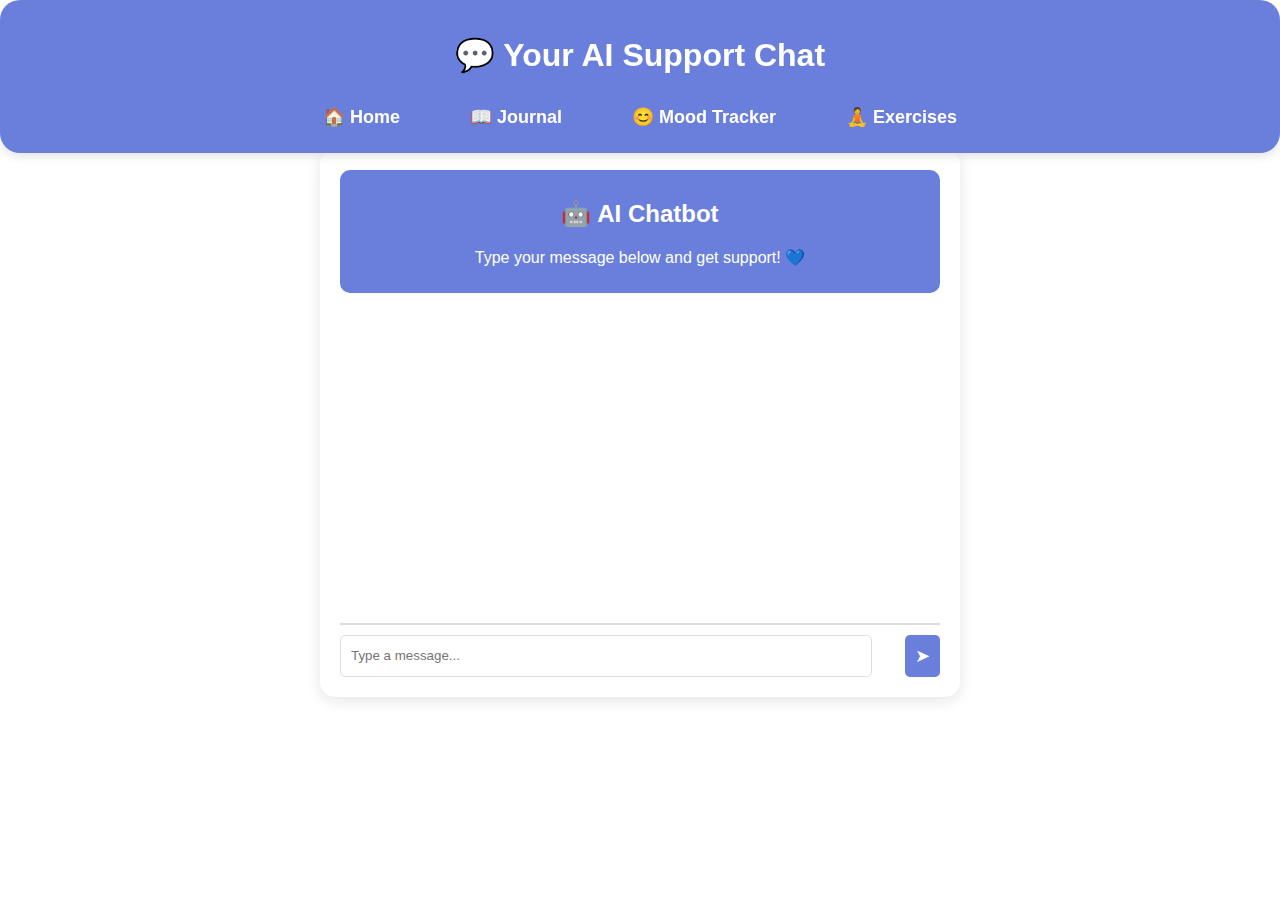
==== chat.html @ 00f3a8a5 "cambios los archivos" ====
<!DOCTYPE html>
<html lang="en">
<head>
    <meta charset="UTF-8">
    <meta name="viewport" content="width=device-width, initial-scale=1.0">
    <title>AI Chatbot</title>
    <link rel="stylesheet" href="chat.css">
</head>   
 <body style="background: url('imsges/back.zip');">


    <header>
        <h1>💬 Your AI Support Chat</h1>
        <nav>
            <a href="index.html">🏠 Home</a>
            <a href="journal.html">📖 Journal</a>
            <a href="mood.html">😊 Mood Tracker</a>
            <a href="exercises.html">🧘 Exercises</a>
        </nav>
    </header>


    <main>
        <div class="chat-container">
            <div class="chat-header"> 
                <h2>🤖 AI Chatbot</h2>
                <p>Type your message below and get support! 💙</p>
            </div>
            
            <div class="chat-box" id="chat-box"></div>

            <div class="chat-input">
                <input type="text" id="user-input" placeholder="Type a message..." />
                <button onclick="sendMessage()">➤</button>
            </div>
        </div>
    </main>

    <script src="chat.js"></script>

</body>
</html>
---- chat.css ----
body {
    font-family: Arial, sans-serif;
    background: #FAF9F6;
    text-align: center;
    padding-top: 70px;
}
/* Minimal & Clean Theme */
body {
    font-family: Arial, sans-serif;
    background-color: #FAF9F6; /* Off White */
    color: #3D3D3D; /* Dark Gray Text */
    text-align: center;
    margin: 0;
    padding: 0;
}

body {
    font-family: 'Arial', sans-serif;
    background: url('imsges/');
    background-size: cover;
    background-position: center;
    background-attachment: fixed;
    text-align: center;
    padding-top: 70px;
}

header {
    position: fixed;
    top: 0;
    left: 0;
    width: 100%;
    background-color: #6A7FDB; 
    padding: 15px 0;
    text-align: center;
    color: white;
    z-index: 1000;
    box-shadow: 0px 4px 10px rgba(0, 0, 0, 0.1);
    border-radius: 20px;
}

nav {
    display: flex;
    justify-content: center;
    gap: 20px;
}

nav a {
    color: white;
    text-decoration: none;
    font-size: 18px;
    font-weight: bold;
    padding: 10px;
}

nav a:hover {
    text-decoration: underline;
}

body {
    padding-top: 70px;
}


nav a{
    color: white;
    text-decoration: none;
    margin: 0 15px;
    font-size: 18px;
    font-weight: bold;
}

nav a:hover{
    text-decoration: underline;
}

/* Chatbot Container */
.chat-container {
    max-width: 400px;
    margin: auto;
    background: white;
    padding: 20px;
    border-radius: 15px;
    box-shadow: 0px 4px 15px rgba(0, 0, 0, 0.1);
    animation: fadeIn 1s ease-in-out;
}

/* Chat Header */
.chat-header {
    background: #6A7FDB;
    color: white;
    padding: 10px;
    border-radius: 10px;
    margin-bottom: 10px;
}

/* Chat Box Styling */
.chat-box {
    height: 300px;
    overflow-y: auto;
    border-bottom: 2px solid #ddd;
    padding: 10px;
    text-align: left;
}

/* Chat Message Styling */
.message {
    padding: 8px 12px;
    margin: 5px;
    border-radius: 10px;
    max-width: 75%;
    display: inline-block;
    animation: slideIn 0.3s ease-out;
}

.chat-container {
        margin-top: 10rem;
        max-width: 600px; 
        width: 90%; 
        margin: 80px auto; 
        padding: 20px;
    }

.user-message {
    background: #6A7FDB;
    color: white;
    align-self: flex-end;
}

.bot-message {
    background: #FFB6B9;
    color: black;
}

/* Input Area */
.chat-input {
    display: flex;
    justify-content: space-between;
    margin-top: 10px;
}

.chat-input input {
    width: 85%;
    padding: 10px;
    border: 1px solid #ddd;
    border-radius: 5px;
}

.chat-input button {
    padding: 10px;
    border: none;
    background: #6A7FDB;
    color: white;
    border-radius: 5px;
    cursor: pointer;
    font-size: 18px;
}

.chat-input button:hover {
    background: #5568c2;
}

/* Animations */
@keyframes fadeIn {
    from { opacity: 0; transform: translateY(20px); }
    to { opacity: 1; transform: translateY(0); }
}

@keyframes slideIn {
    from { opacity: 0; transform: translateX(-10px); }
    to { opacity: 1; transform: translateX(0); }
}
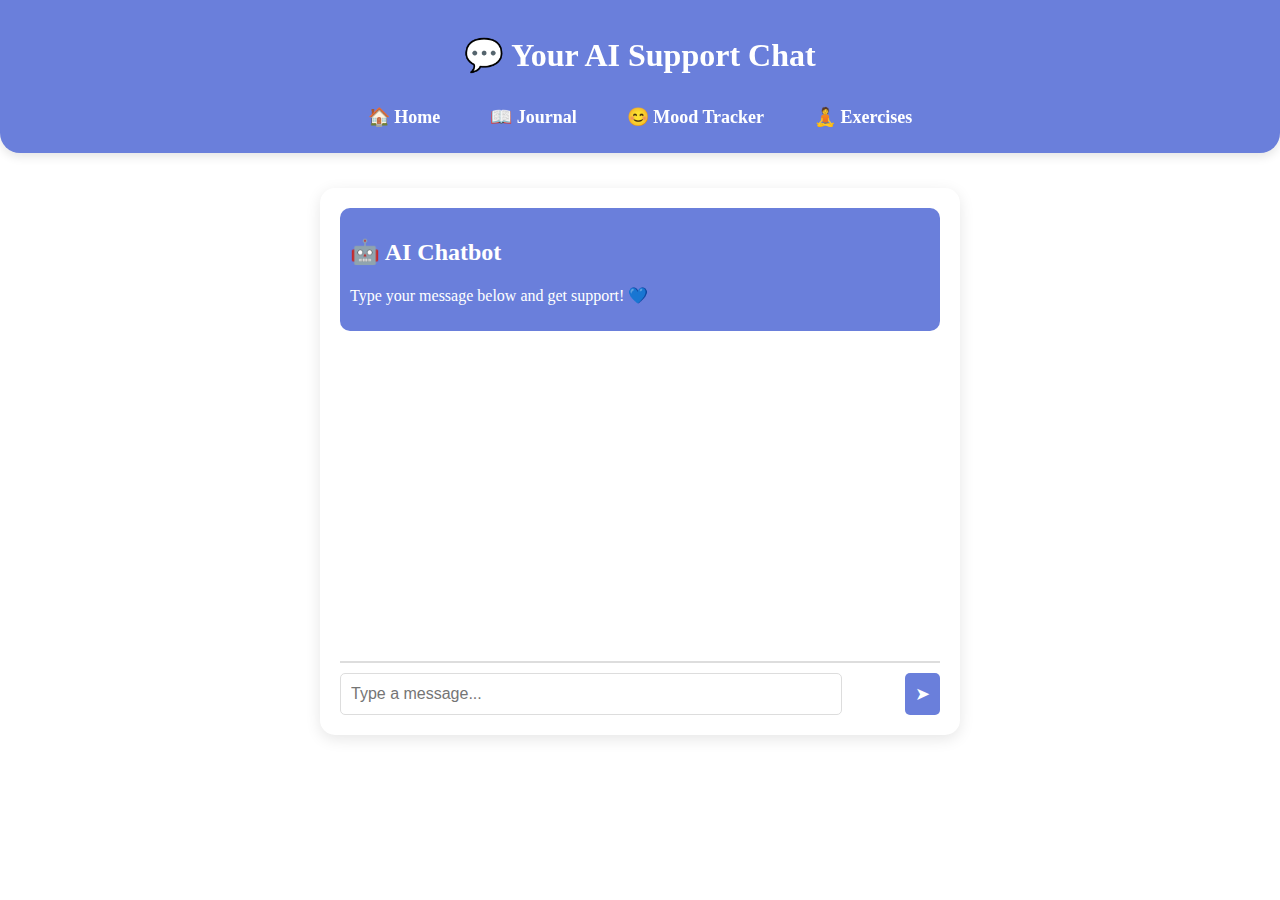
==== commit 7e4f9cb8: "cambios los archivos" ====
--- a/chat.html
+++ b/chat.html
@@ -4,10 +4,10 @@
     <meta charset="UTF-8">
     <meta name="viewport" content="width=device-width, initial-scale=1.0">
     <title>AI Chatbot</title>
-    <link rel="stylesheet" href="chat.css">
-</head>   
- <body style="background: url('imsges/back.zip');">
-
+        <link rel="stylesheet" href="chat.css">
+    </head>
+      
+<body>
 
     <header>
         <h1>💬 Your AI Support Chat</h1>
--- a/chat.css
+++ b/chat.css
@@ -1,84 +1,74 @@
-body {
-    font-family: Arial, sans-serif;
-    background: #FAF9F6;
-    text-align: center;
-    padding-top: 70px;
-}
-/* Minimal & Clean Theme */
-body {
-    font-family: Arial, sans-serif;
-    background-color: #FAF9F6; /* Off White */
-    color: #3D3D3D; /* Dark Gray Text */
-    text-align: center;
-    margin: 0;
-    padding: 0;
-}
-
-body {
-    font-family: 'Arial', sans-serif;
-    background: url('imsges/');
-    background-size: cover;
-    background-position: center;
-    background-attachment: fixed;
-    text-align: center;
-    padding-top: 70px;
-}
-
+/* Header & Navigation */
 header {
     position: fixed;
     top: 0;
     left: 0;
     width: 100%;
-    background-color: #6A7FDB; 
+    background-color: #6A7FDB; /* Soft Blue */
     padding: 15px 0;
     text-align: center;
     color: white;
     z-index: 1000;
     box-shadow: 0px 4px 10px rgba(0, 0, 0, 0.1);
-    border-radius: 20px;
+    border-radius: 0 0 20px 20px; /* Rounded bottom edges */
 }
 
+/* Navigation Bar */
 nav {
     display: flex;
     justify-content: center;
+    align-items: center;
     gap: 20px;
 }
 
+/* Navigation Links */
 nav a {
     color: white;
     text-decoration: none;
     font-size: 18px;
     font-weight: bold;
-    padding: 10px;
+    padding: 10px 15px;
+    transition: color 0.3s ease, transform 0.2s ease;
 }
 
+/* Hover Effect */
 nav a:hover {
     text-decoration: underline;
+    transform: scale(1.05); /* Slight zoom effect */
 }
 
-body {
-    padding-top: 70px;
+/* Ensures links are clickable */
+nav a {
+    pointer-events: auto; 
+    z-index: 10; 
 }
 
-
-nav a{
-    color: white;
-    text-decoration: none;
-    margin: 0 15px;
-    font-size: 18px;
-    font-weight: bold;
+/* Prevent Header Overlapping Content */
+body {
+    padding-top: 80px;
 }
 
-nav a:hover{
-    text-decoration: underline;
+/* Responsive Design for Smaller Screens */
+@media (max-width: 768px) {
+    nav {
+        flex-direction: column;
+        gap: 10px;
+    }
+
+    nav a {
+        display: block;
+        padding: 10px;
+        font-size: 16px;
+    }
 }
 
 /* Chatbot Container */
 .chat-container {
-    max-width: 400px;
-    margin: auto;
+    max-width: 600px; 
+    width: 90%; 
+    margin: 100px auto; /* Pushes chatbot below the fixed header */
+    padding: 20px;
     background: white;
-    padding: 20px;
     border-radius: 15px;
     box-shadow: 0px 4px 15px rgba(0, 0, 0, 0.1);
     animation: fadeIn 1s ease-in-out;
@@ -93,16 +83,17 @@
     margin-bottom: 10px;
 }
 
-/* Chat Box Styling */
+/* Chat Box */
 .chat-box {
     height: 300px;
     overflow-y: auto;
     border-bottom: 2px solid #ddd;
     padding: 10px;
     text-align: left;
+    scrollbar-width: thin;
 }
 
-/* Chat Message Styling */
+/* Chat Messages */
 .message {
     padding: 8px 12px;
     margin: 5px;
@@ -111,14 +102,6 @@
     display: inline-block;
     animation: slideIn 0.3s ease-out;
 }
-
-.chat-container {
-        margin-top: 10rem;
-        max-width: 600px; 
-        width: 90%; 
-        margin: 80px auto; 
-        padding: 20px;
-    }
 
 .user-message {
     background: #6A7FDB;
@@ -131,7 +114,7 @@
     color: black;
 }
 
-/* Input Area */
+/* Chat Input */
 .chat-input {
     display: flex;
     justify-content: space-between;
@@ -139,10 +122,11 @@
 }
 
 .chat-input input {
-    width: 85%;
+    width: 80%;
     padding: 10px;
     border: 1px solid #ddd;
     border-radius: 5px;
+    font-size: 16px;
 }
 
 .chat-input button {
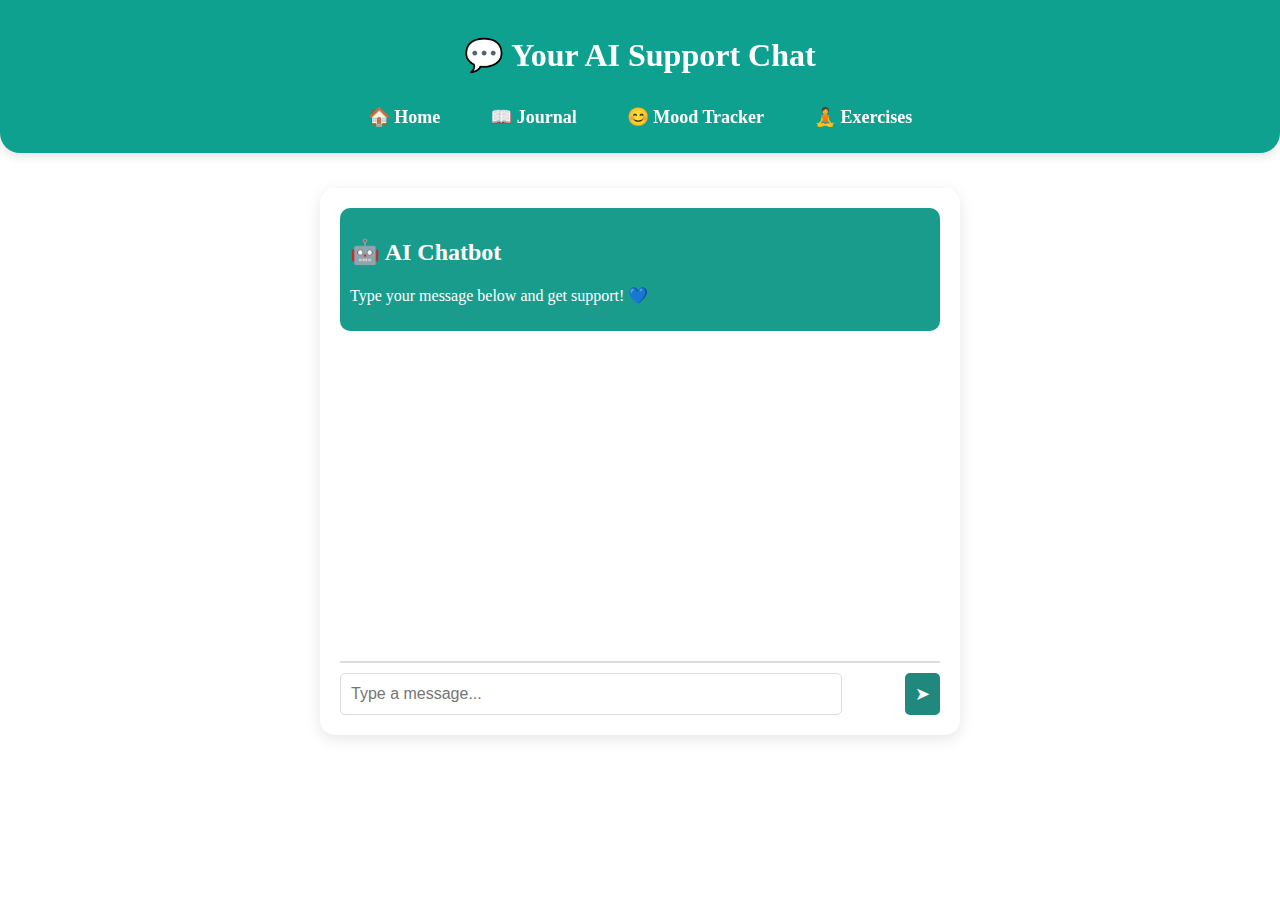
==== commit 92bfbf34: "cambios los archivos" ====
--- a/chat.html
+++ b/chat.html
@@ -5,6 +5,8 @@
     <meta name="viewport" content="width=device-width, initial-scale=1.0">
     <title>AI Chatbot</title>
         <link rel="stylesheet" href="chat.css">
+
+        <body style="background-image: url('images/background.jpg'); background-size: cover; background-position: center;"></body>
     </head>
       
 <body>
--- a/chat.css
+++ b/chat.css
@@ -4,7 +4,7 @@
     top: 0;
     left: 0;
     width: 100%;
-    background-color: #6A7FDB; /* Soft Blue */
+    background-color:#0ea190;
     padding: 15px 0;
     text-align: center;
     color: white;
@@ -76,7 +76,7 @@
 
 /* Chat Header */
 .chat-header {
-    background: #6A7FDB;
+    background: #1a9c8d;
     color: white;
     padding: 10px;
     border-radius: 10px;
@@ -103,17 +103,6 @@
     animation: slideIn 0.3s ease-out;
 }
 
-.user-message {
-    background: #6A7FDB;
-    color: white;
-    align-self: flex-end;
-}
-
-.bot-message {
-    background: #FFB6B9;
-    color: black;
-}
-
 /* Chat Input */
 .chat-input {
     display: flex;
@@ -132,7 +121,7 @@
 .chat-input button {
     padding: 10px;
     border: none;
-    background: #6A7FDB;
+    background: #20887c;
     color: white;
     border-radius: 5px;
     cursor: pointer;
@@ -140,7 +129,7 @@
 }
 
 .chat-input button:hover {
-    background: #5568c2;
+    background: #425351;
 }
 
 /* Animations */
